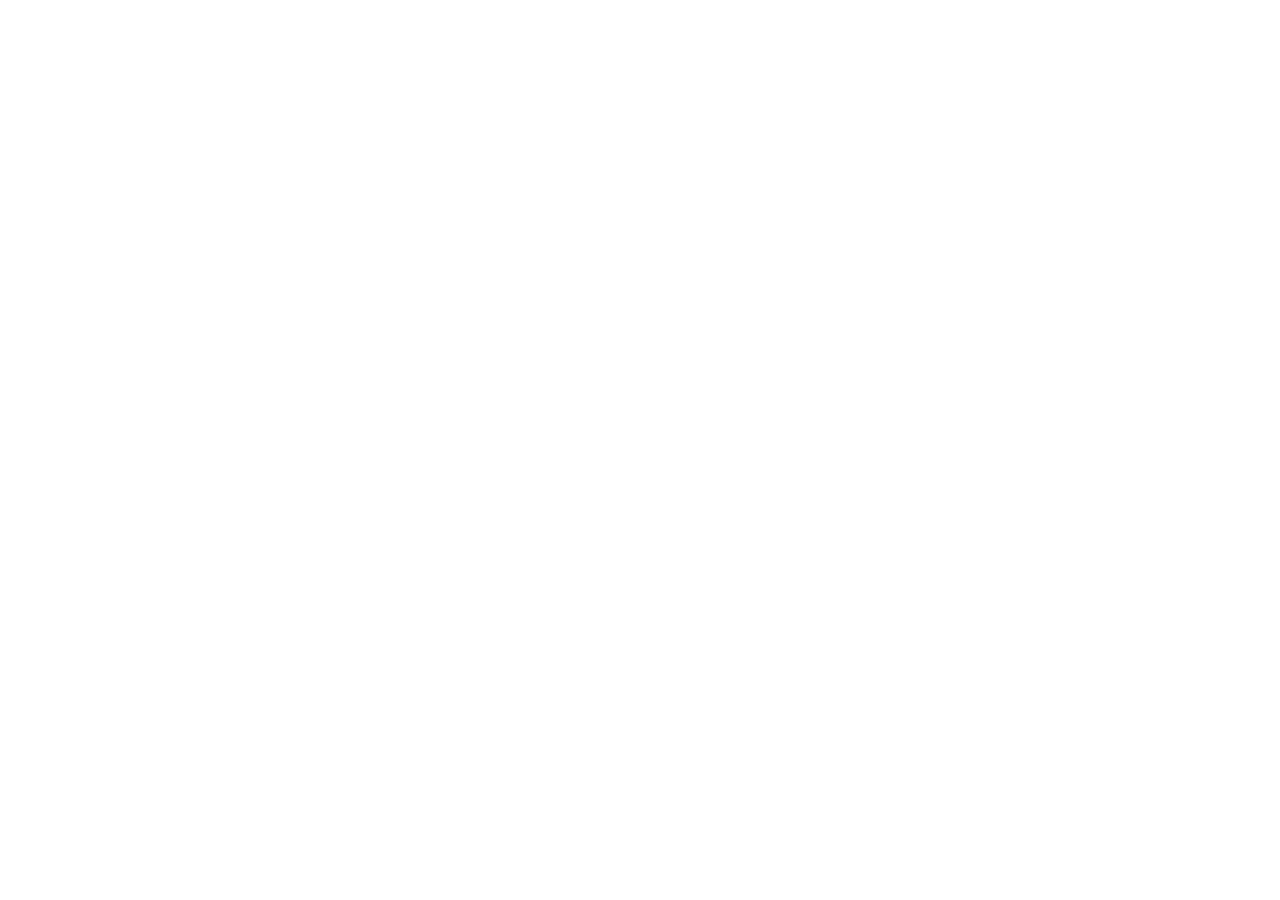
==== index.htm @ 47631304 "first commit" ====
<!DOCTYPE html>

<!--
This is an HTML document. It contains information about how elements in the website
are arranged. In other words, it describes the layout of a website.
I can't wait to see the resumes you put together!
Cameron Pittman, Udacity Course Developer
-->

<!--
The <head> of a website generally links to important resources the page will
need to load. You'll see a lot of <link>s to CSS files for styles and
<scripts> for JavaScript files to build interactions.
-->
<html>
<head>
  <!-- This tells the browser how to read the document. -->
  <meta charset="utf-8">

  <!-- Tells the browser what the title of this page should be. -->
  <title>Resume</title>

  <!-- Load the page styles. -->
  <link href="styles/style.css" rel="stylesheet" type= "text/css"></link>
  <script src="https://cdnjs.cloudflare.com/ajax/libs/jquery/3.3.1/jquery.js"></script>

  <!-- More on helper.js in the class -->
  <script src="js/helper.js"></script>

<script src="js/resumeBuilder.js"></script>


  <!--
  Uncomment the <script> tag below when you're ready to add an interactive Google Map to your resume!
  -->
<!-- <script src="http://maps.googleapis.com/maps/api/js?libraries=places"></script> -->

  <meta name="viewport" content="width=device-width,initial-scale=1">
</head>
<body>
  <div id="main">
     <!-- You'll be deleting this line in the course -->

    <!--
    Everything from here to the <script> tag below is the skeleton of your
    website. Your code will add information to each of the sections of the
    resume below. You can pretty easily figure out what each section will
    display by looking at the id or at what's written between the <h2> tags.
    -->
    <div id="header" class="center-content clear-fix">
      <ul id="topContacts" class="flex-box"></ul>
    </div>
    <div style="clear: both;"></div>
    <div id="workExperience" class="gray">
      <h2>Work Experience</h2>
    </div>
    <div id="projects">
      <h2>Projects</h2>
    </div>
    <div id="education" class="gray">
      <h2>Education</h2>
    </div>
    <div id="mapDiv">
      <h2>Where I've Lived and Worked</h2>
    </div>
    <div id="lets-connect" class="dark-gray">
      <h2 class="orange center-text">Let's Connect</h2>
        <ul id="footerContacts" class="flex-box">
      </ul>
    </div>
  </div>

  <!-- "HTML is loaded by the browser in the order it appears in the file. If the JavaScript is loaded first and it is supposed to affect the HTML below it, it might not work, as the JavaScript would be loaded before the HTML it is supposed to work on. Therefore, putting JavaScript near the bottom of the HTML page is often the best strategy."
  https://developer.mozilla.org/en-US/Learn/Getting_started_with_the_web/JavaScript_basics -->

   <!-- "Javascript assets, by default, tend to block any other parallel downloads from occurring. So, you can imagine if you have plenty of <script> tags in the head, calling on multiple external scripts will block the HTML from loading, thus greeting the user with a blank white screen, because no other content on your page will load until the JS files have completely loaded."
    http://stackoverflow.com/questions/4396849/does-the-script-tag-position-in-html-affects-performance-of-the-webpage -->

    <!--
  jQuery is a common JavaScript library for reading and making changes to the
  Document Object Model (DOM). The DOM is a tree that contains information
  about what is actually visible on a website.
  While HTML is a static document, the browser converts HTML to the
  DOM and the DOM can change. In fact, JavaScript's power comes from
  its ability to manipulate the DOM, which is essentially a JavaScript
  object. When JavaScript makes something interesting happen on a
  website, it's likely the action happened because JavaScript changed
  the DOM. jQuery is fast and easy to use, but it doesn't do anything
  you can't accomplish with vanilla (regular) JavaScript.
  -->
  
  <!--
  The next line tells the browser where to download the JavaScript file you'll be
  writing. In resumeBuilder.js, you'll be writing code that builds the resume
  dynamically when this website, index.html, is opened.
  -->
  

  <!--
  These scripts are written in JavaScript. You'll be breaking them down as part of
  a quiz. Essentially, the next few lines are checking to see if you have not
  changed each section of the resume. If you have not made any changes to a section
  of the resume, then that part of the resume does not show up. More on this in the
  course.
  -->

  <script>
    // Notice how all of a sudden there's JavaScript inside this HTML
    // document? You can write JavaScript between <script> tags. At the end of your
    // JavaScript, don't forget the closing script tag with the slash (/).
    // Also, this is a JavaScript style comment. You can comment in JavaScript with:
    //   two slashes for all following characters on a single line, or
    /*
        an opening and closing set of slash asterisks for block comments.
    */
    if(document.getElementsByClassName('flex-item').length === 0) {
      document.getElementById('topContacts').style.display = 'none';
    }
    if(document.getElementsByTagName('h1').length === 0) {
      document.getElementById('header').style.display = 'none';
    }
    if(document.getElementsByClassName('work-entry').length === 0) {
      document.getElementById('workExperience').style.display = 'none';
    }
    if(document.getElementsByClassName('project-entry').length === 0) {
      document.getElementById('projects').style.display = 'none';
    }
    if(document.getElementsByClassName('education-entry').length === 0) {
      document.getElementById('education').style.display = 'none';
    }
    if(document.getElementsByClassName('flex-item').length === 0) {
      document.getElementById('lets-connect').style.display = 'none';
    }
    if(document.getElementById('map') === null) {
      document.getElementById('mapDiv').style.display = 'none';
    }
  </script>
</body>
</html>
---- styles/style.css ----
body,
div,
ul,
li,
p,
h1,
h2,
h3,
h4,
h5,
h6 {
  padding: 0;
  margin: 0;
  font-family: "Roboto", sans-serif;
}

.clear-fix {
  overflow: auto;
}

.education-entry,
.work-entry,
.project-entry {
  padding: 0 5%;
}

h1 {
  font-size: 40px;
  color: #f5a623;
  line-height: 48px;
  display: inline;
}

h2 {
  font-weight: bold;
  font-size: 24px;
  color: #999;
  line-height: 29px;
  padding: 10px;
}

h3 {
  font-style: italic;
  font-size: 20px;
  color: #000;
  line-height: 22px;
}

h4 {
  font-weight: bold;
  font-size: 14px;
  color: #4a4a4a;
  line-height: 17px;
}

h2,
h3,
h4,
h5 {
  padding: 10px 5%;

}


.date-text {
  font-style: italic;
  font-size: 14px;
  color: #999;
  line-height: 16px;
  float: left;
}

.location-text {
  font-style: italic;
  font-size: 14px;
  color: #999;
  line-height: 16px;
  float: right;

}

p {
  font-size: 14px;
  color: #333;
  line-height: 21px;
}

a {
  color: #1199c3;
  text-decoration: none;
  margin-top: 10px;
  display: block;
}

.welcome-message {
  font-style: italic;
  font-size: 18px;
  color: #f3f3f3;
  line-height: 28px;
}

#skills-h3 {
  color: #f5ae23;
  display: none;
}

.orange {
  background-color: #f5ae23;
}

.orange-text {
  color: #f5ae23;
}

.white-text {
  font-weight: bold;
  color: #fff;
}

.gray {
  background-color: #f3f3f3;
  padding-bottom: 10px;
  clear: both;
}

.dark-gray {
  background-color: #4a4a4a;
}

/* TODO: Replace with image later */
#header {
  background-color: #484848;
}

.flex-box {
  display: -webkit-flex;
  display: flex;
  flex-direction: row;
  flex-wrap: wrap;
  justify-content: space-around;
  padding: 10px;
}

.flex-column {
  display: flex;
  flex-direction: column;
  flex-wrap: nowrap;
  padding: 10px;
}

.center-content {
  padding: 2.5% 5%;
}

ul {
  list-style-type: none;
}

.biopic {
  float: left;
  padding: 10px;
  width: 200px;
  display: none;
}

img {
  padding: 10px;
}

span {
  padding: 5px;
}

#lets-connect {
  text-align: center;
}

/* Media queries to handle various device widths */

@media only screen and (max-width: 1024px) {
  #lets-connect {
    margin-top: 5%;
  }
}

@media only screen and (max-width:900px) {
  .biopic {
    width: 175px;
  }
}

@media only screen and (max-width: 750px) {
  #lets-connect {
    margin-top: 10%;
  }
  .biopic {
    width: 150px;
  }
  .welcome-message {
    display: none;
  }
}

#map {
  display: block;
  height: 100%;
  margin: 0 5%;
}

#mapDiv {
  height: 400px;
  width: 100%;
  padding-bottom: 5%;
}

@media only screen and (min-width: 750px) {
  #skills-h3,
  .biopic {
    display: block;
  }
}
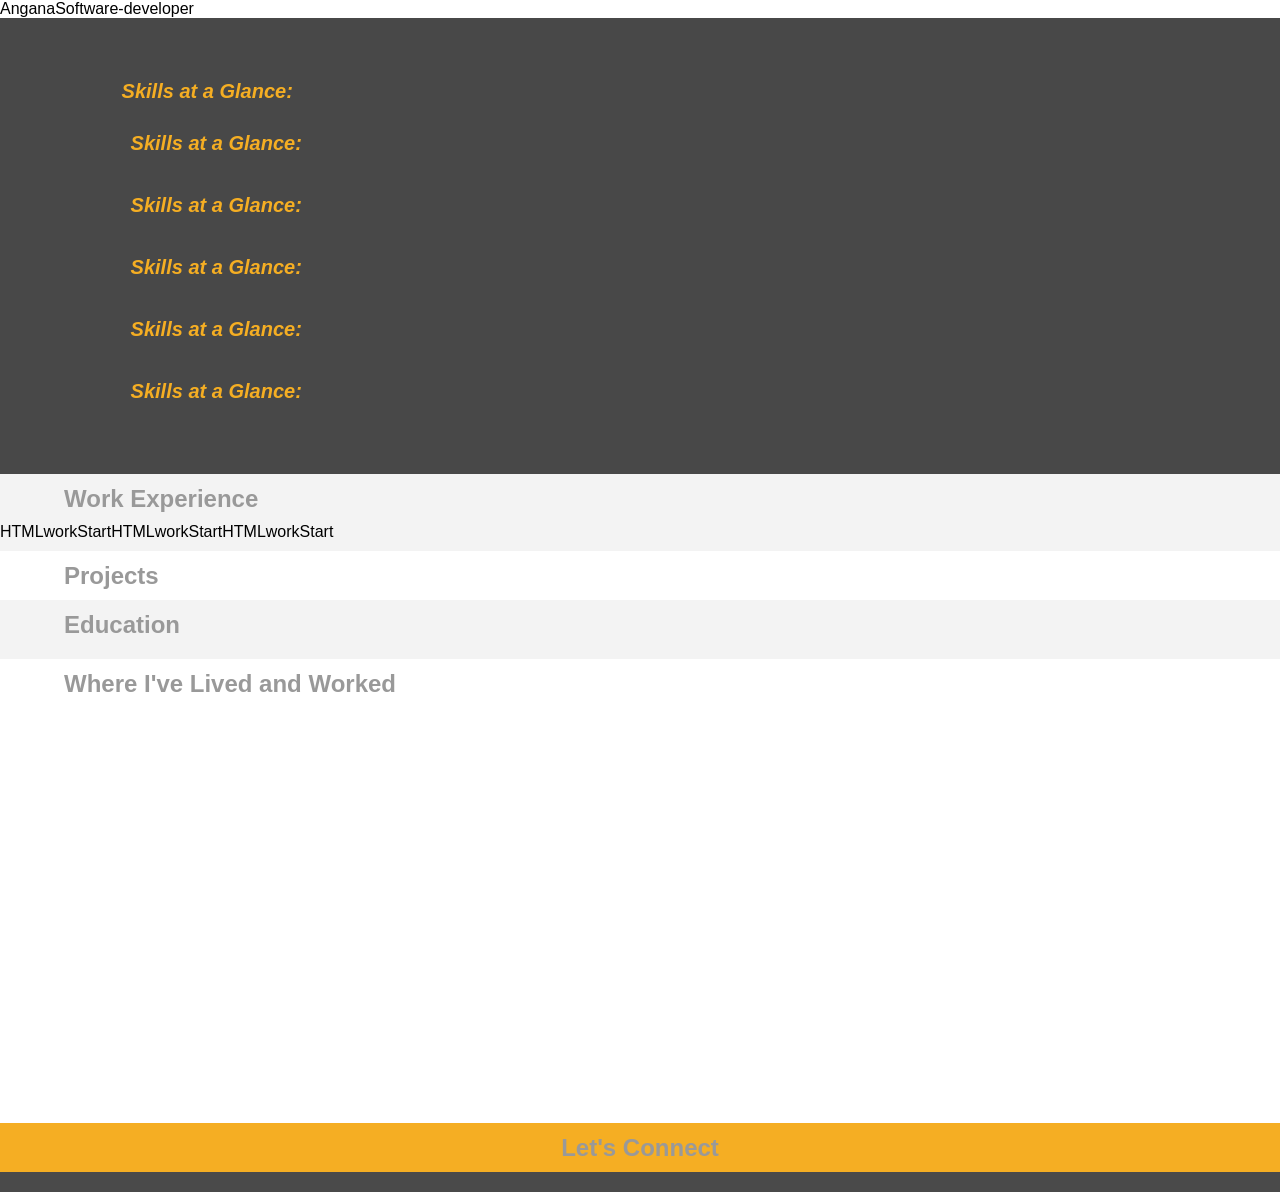
==== commit 9c56b3d1: "changed index" ====
--- a/index.htm
+++ b/index.htm
@@ -25,9 +25,7 @@
   <script src="https://cdnjs.cloudflare.com/ajax/libs/jquery/3.3.1/jquery.js"></script>
 
   <!-- More on helper.js in the class -->
-  <script src="js/helper.js"></script>
-
-<script src="js/resumeBuilder.js"></script>
+  
 
 
   <!--
@@ -113,27 +111,30 @@
     /*
         an opening and closing set of slash asterisks for block comments.
     */
-    if(document.getElementsByClassName('flex-item').length === 0) {
-      document.getElementById('topContacts').style.display = 'none';
-    }
-    if(document.getElementsByTagName('h1').length === 0) {
-      document.getElementById('header').style.display = 'none';
-    }
-    if(document.getElementsByClassName('work-entry').length === 0) {
-      document.getElementById('workExperience').style.display = 'none';
-    }
-    if(document.getElementsByClassName('project-entry').length === 0) {
-      document.getElementById('projects').style.display = 'none';
-    }
-    if(document.getElementsByClassName('education-entry').length === 0) {
-      document.getElementById('education').style.display = 'none';
-    }
-    if(document.getElementsByClassName('flex-item').length === 0) {
-      document.getElementById('lets-connect').style.display = 'none';
-    }
-    if(document.getElementById('map') === null) {
-      document.getElementById('mapDiv').style.display = 'none';
-    }
+    // if(document.getElementsByClassName('flex-item').length === 0) {
+    //   document.getElementById('topContacts').style.display = 'none';
+    // }
+    // if(document.getElementsByTagName('h1').length === 0) {
+    //   document.getElementById('header').style.display = 'none';
+    // }
+    // if(document.getElementsByClassName('work-entry').length === 0) {
+    //   document.getElementById('workExperience').style.display = 'none';
+    // }
+    // if(document.getElementsByClassName('project-entry').length === 0) {
+    //   document.getElementById('projects').style.display = 'none';
+    // }
+    // if(document.getElementsByClassName('education-entry').length === 0) {
+    //   document.getElementById('education').style.display = 'none';
+    // }
+    // if(document.getElementsByClassName('flex-item').length === 0) {
+    //   document.getElementById('lets-connect').style.display = 'none';
+    // }
+    // if(document.getElementById('map') === null) {
+    //   document.getElementById('mapDiv').style.display = 'none';
+    // }
   </script>
+  <script src="js/helper.js"></script>
+
+<script src="js/resumeBuilder.js"></script>
 </body>
 </html>
